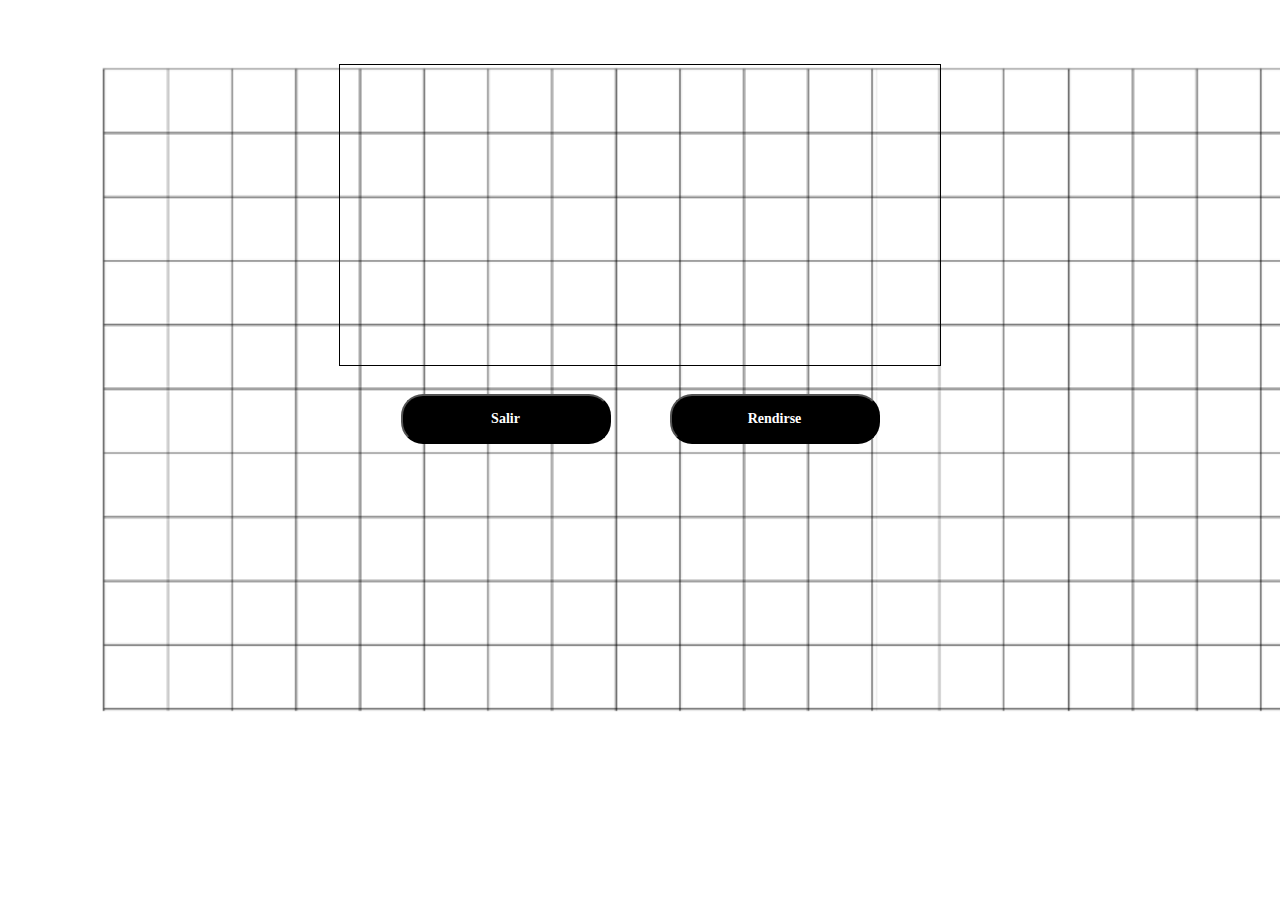
==== juego.html @ d207d4b9 "Estructurando el juego del ahorcado" ====
<!DOCTYPE html>
<html lang="es">
<head>
    <meta charset="UTF-8">
    <meta http-equiv="X-UA-Compatible" content="IE=edge">
    <meta name="viewport" content="width=device-width, initial-scale=1.0">
    <title>Juego del Ahorcado</title>
    <link rel="stylesheet" href="style.css">
    <link rel="preconnect" href="https://fonts.googleapis.com">
    <link rel="preconnect" href="https://fonts.gstatic.com" crossorigin>
    <link href="https://fonts.googleapis.com/css2?family=Shalimar&display=swap" rel="stylesheet">
</head>
<body>
    <main>
        <canvas></canvas>
        <section>
            <div class="div-botones">
                <button onclick="location.href='index.html'">Salir</button>
                <button onclick="">Rendirse</button>
            </div>
        </section>
    </main>
</body>
</html>
---- style.css ----
main{
    font-family: 'Shalimar', cursive;
}

body{
    background-image: url(imagenes/fondo.png);
    background-repeat: no-repeat;
    background-size: cover;
    background-attachment: fixed;
}

.logo{
    width: 150px;
    margin-left: 1.5em;
    margin-top: 0.5em;
    border: solid black 1px;
    border-radius: 25px;
}

.titulo{
    font-size: 68px;
    text-align: center;
}

/* DISENO DE INDEX.HTML */
.div-botones{
    display: block;
    width: fit-content;
    margin: 0 auto;
}

button{
    font-family: cursive;
    font-size: 14px;
    font-weight: bold;
    color: white;
    background-color: black;
    border-radius: 22px;
    width: 210px;
    height: 50px;
    margin: 2em;
    transition: 0.5s;
}

button:hover{
    transform: scale(1.2);
    background-color: darkgreen;
    border: none;
}

/* DISENO DE JUGAR.HTML */
canvas{
    border: solid black 1px;
    display: block;
    margin: 0 auto;
    margin-top: 4em;
    height: 300px;
}
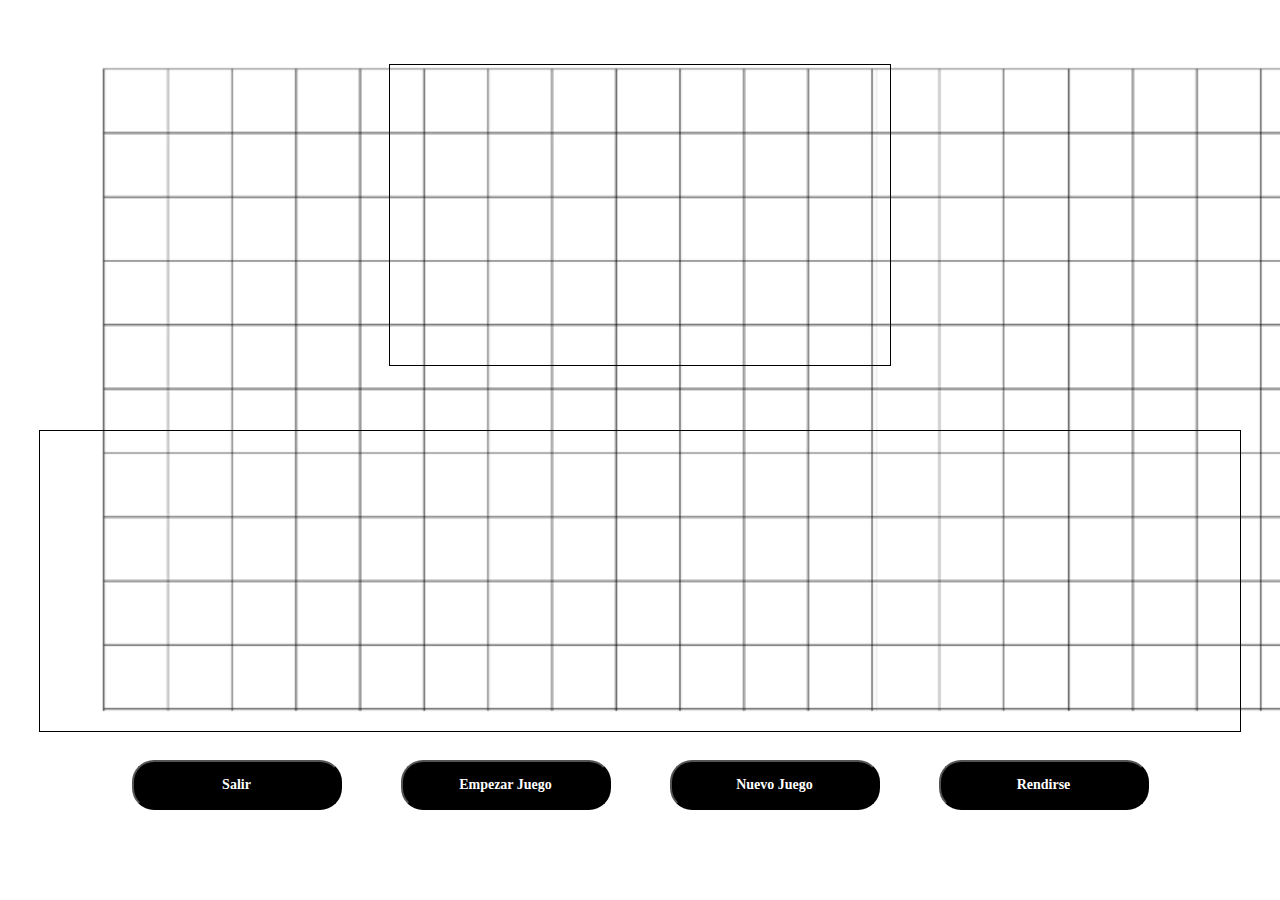
==== commit 8ef33272: "Separando el codigo para dibujar la horca en ahorcado.js" ====
--- a/juego.html
+++ b/juego.html
@@ -12,13 +12,18 @@
 </head>
 <body>
     <main>
-        <canvas></canvas>
+        <canvas class="canvas-ahorcado" width="500px" height="300px"></canvas>
+        <canvas class="canvas-letras" width="600px" height="150px"></canvas>
         <section>
             <div class="div-botones">
                 <button onclick="location.href='index.html'">Salir</button>
-                <button onclick="">Rendirse</button>
+                <button class="boton-empezar-juego" onclick="IniciarJuego()">Empezar Juego</button>
+                <button class="boton-nuevo-juego" onclick="location.reload()">Nuevo Juego</button>
+                <button class="boton-rendirse" onclick="">Rendirse</button>
             </div>
         </section>
     </main>
 </body>
+<script src="script.js"></script>
+<script src="ahorcado.js"></script>
 </html>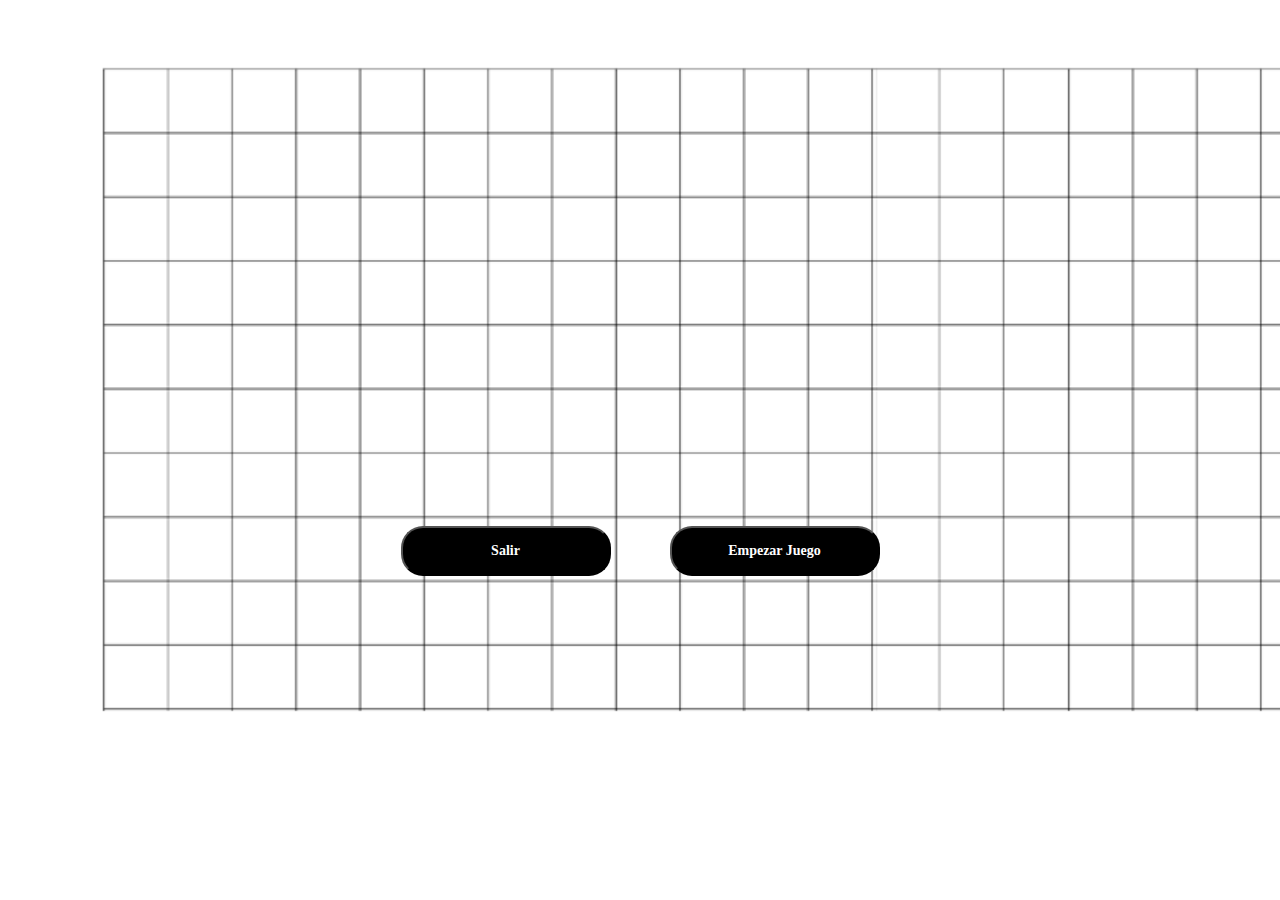
==== commit fb77b3c3: "Funcion para no permitir letras repetidas, ganar y perder" ====
--- a/juego.html
+++ b/juego.html
@@ -16,10 +16,10 @@
         <canvas class="canvas-letras" width="600px" height="150px"></canvas>
         <section>
             <div class="div-botones">
-                <button onclick="location.href='index.html'">Salir</button>
+                <button class="boton-salir" onclick="location.href='index.html'">Salir</button>
                 <button class="boton-empezar-juego" onclick="IniciarJuego()">Empezar Juego</button>
                 <button class="boton-nuevo-juego" onclick="location.reload()">Nuevo Juego</button>
-                <button class="boton-rendirse" onclick="">Rendirse</button>
+                <button class="boton-rendirse" onclick="location.reload()">Rendirse</button>
             </div>
         </section>
     </main>
--- a/style.css
+++ b/style.css
@@ -48,11 +48,20 @@
     border: none;
 }
 
+.boton-nuevo-juego{
+    display: none;
+}
+
+.boton-rendirse{
+    display: none;
+}
+
 /* DISENO DE JUGAR.HTML */
 canvas{
-    border: solid black 1px;
     display: block;
     margin: 0 auto;
-    margin-top: 4em;
-    height: 300px;
-}+}
+
+.canvas-ahorcado{
+    margin-top: 3em;
+}
